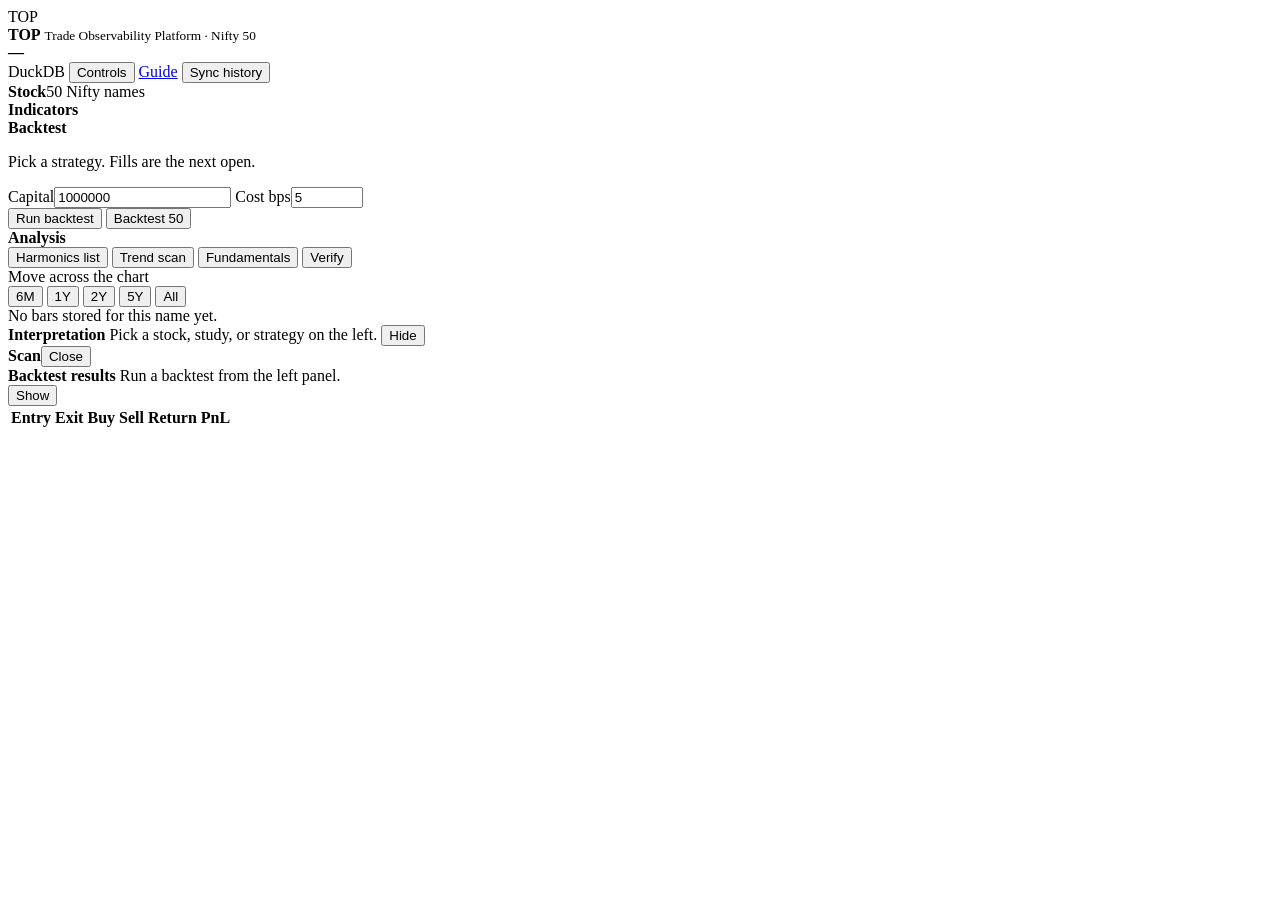
==== top/web/index.html @ 5e6a8615 "TOP - Trade Observability Platform 0.1.0 Local Nifty 50 research desk: - DuckDB store with five year" ====
<!DOCTYPE html>
<html lang="en">
<head>
  <meta charset="UTF-8" />
  <meta name="viewport" content="width=device-width, initial-scale=1" />
  <title>TOP · Trade Observability Platform</title>
  <link rel="stylesheet" href="/styles.css" />
</head>
<body>
  <header class="topbar">
    <div class="brand">
      <span class="mark">TOP</span>
      <div>
        <strong>TOP</strong>
        <small>Trade Observability Platform · Nifty 50</small>
      </div>
    </div>
    <div class="symbol-title">
      <b id="active-symbol">—</b>
      <span id="active-name"></span>
      <span id="active-price"></span>
      <span id="active-change"></span>
    </div>
    <div class="top-actions">
      <span id="sync-pill" class="pill">DuckDB</span>
      <button id="studies-toggle" type="button">Controls</button>
      <a id="guide-link" class="guide-link" href="/guide.html" target="_blank" rel="noopener">Guide</a>
      <button id="sync-btn" type="button">Sync history</button>
    </div>
  </header>

  <div class="workspace">
    <aside class="rail controls" id="controls">
      <section class="block">
        <div class="block-head"><b>Stock</b><span class="muted" id="stock-count">50 Nifty names</span></div>
        <div class="combo" id="stock-combo"></div>
      </section>

      <section class="block">
        <div class="block-head"><b>Indicators</b><span class="muted" id="indicator-count"></span></div>
        <div id="section-combos" class="section-combos"></div>
        <div id="active-studies" class="active-studies"></div>
      </section>

      <section class="block">
        <div class="block-head"><b>Backtest</b><span class="muted" id="strategy-count"></span></div>
        <form id="backtest-form" class="tester-form">
          <div class="combo" id="strategy-combo"></div>
          <input id="strategy-select" type="hidden" />
          <p id="strategy-blurb" class="blurb">Pick a strategy. Fills are the next open.</p>
          <div id="strategy-params" class="param-grid"></div>
          <div class="param-grid">
            <label>Capital<input id="capital" type="number" min="10000" step="10000" value="1000000" /></label>
            <label>Cost bps<input id="cost-bps" type="number" min="0" max="100" step="0.5" value="5" /></label>
          </div>
          <div class="button-row">
            <button id="run-backtest" type="submit">Run backtest</button>
            <button id="scan-50" type="button">Backtest 50</button>
          </div>
        </form>
      </section>

      <section class="block">
        <div class="block-head"><b>Analysis</b></div>
        <div class="button-grid">
          <button id="harm-btn" type="button">Harmonics list</button>
          <button id="trend-btn" type="button">Trend scan</button>
          <button id="fund-btn" type="button">Fundamentals</button>
          <button id="verify-btn" type="button">Verify</button>
        </div>
      </section>
    </aside>

    <section class="stage">
      <div class="chart-toolbar">
        <div class="legend" id="ohlc-legend">Move across the chart</div>
        <div class="ranges" id="ranges">
          <button type="button" data-range="126">6M</button>
          <button type="button" data-range="252">1Y</button>
          <button type="button" data-range="504" class="on">2Y</button>
          <button type="button" data-range="1260">5Y</button>
          <button type="button" data-range="all">All</button>
        </div>
      </div>
      <div class="chart-stack">
        <div id="price-chart"></div>
        <div id="osc-stack"></div>
        <div id="chart-empty" class="empty hidden">No bars stored for this name yet.</div>
      </div>
      <section id="explain" class="explain">
        <header>
          <b>Interpretation</b>
          <span id="explain-sub" class="muted">Pick a stock, study, or strategy on the left.</span>
          <button id="explain-toggle" type="button">Hide</button>
        </header>
        <div id="explain-body" class="explain-body"></div>
      </section>
      <section id="insight" class="insight hidden">
        <header><b id="insight-title">Scan</b><button id="insight-close" type="button">Close</button></header>
        <div id="insight-body"></div>
      </section>
      <section class="tester collapsed" id="tester">
        <div class="tester-head">
          <div>
            <strong>Backtest results</strong>
            <span id="tester-note" class="muted">Run a backtest from the left panel.</span>
          </div>
          <button id="tester-toggle" type="button">Show</button>
        </div>
        <div class="tester-body hidden" id="tester-body">
          <div id="metrics" class="metrics"></div>
          <div class="tester-results">
            <div id="equity-chart"></div>
            <div class="trades-wrap">
              <table>
                <thead>
                  <tr><th>Entry</th><th>Exit</th><th>Buy</th><th>Sell</th><th>Return</th><th>PnL</th></tr>
                </thead>
                <tbody id="trades"></tbody>
              </table>
            </div>
          </div>
        </div>
      </section>
    </section>
  </div>
  <div id="combo-menu" class="combo-menu hidden" role="listbox"></div>
  <script src="/vendor/lightweight-charts.standalone.production.js"></script>
  <script src="/app.js"></script>
</body>
</html>
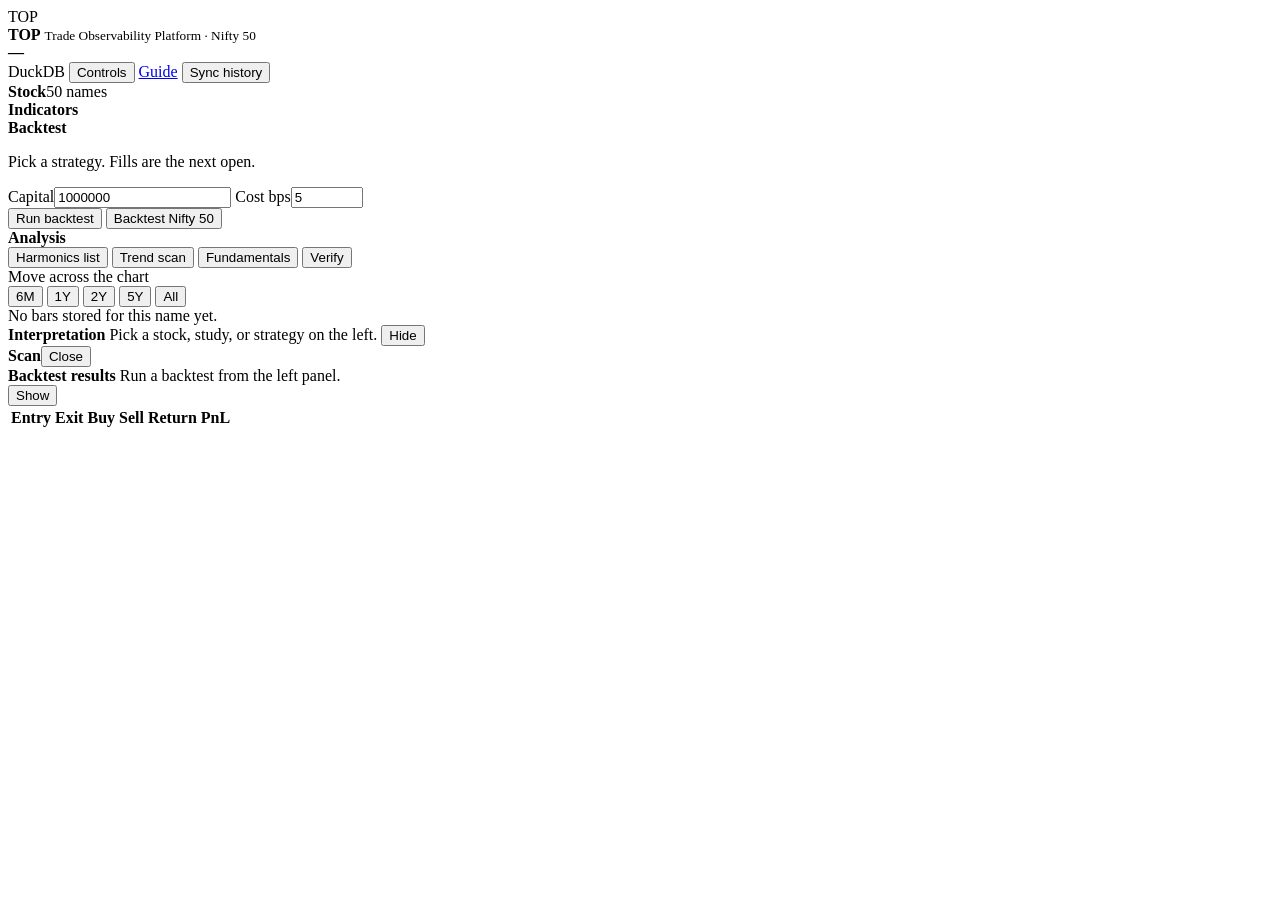
==== commit a83110e2: "TOP 0.2.0: all BSE stocks and ETFs, TradZoo-style key levels and pattern breakouts - Five years of B" ====
--- a/top/web/index.html
+++ b/top/web/index.html
@@ -32,7 +32,8 @@
   <div class="workspace">
     <aside class="rail controls" id="controls">
       <section class="block">
-        <div class="block-head"><b>Stock</b><span class="muted" id="stock-count">50 Nifty names</span></div>
+        <div class="block-head"><b>Stock</b><span class="muted" id="stock-count">50 names</span></div>
+        <div id="universe-chips" class="chips universe-chips"></div>
         <div class="combo" id="stock-combo"></div>
       </section>
 
@@ -55,7 +56,7 @@
           </div>
           <div class="button-row">
             <button id="run-backtest" type="submit">Run backtest</button>
-            <button id="scan-50" type="button">Backtest 50</button>
+            <button id="scan-50" type="button">Backtest Nifty 50</button>
           </div>
         </form>
       </section>
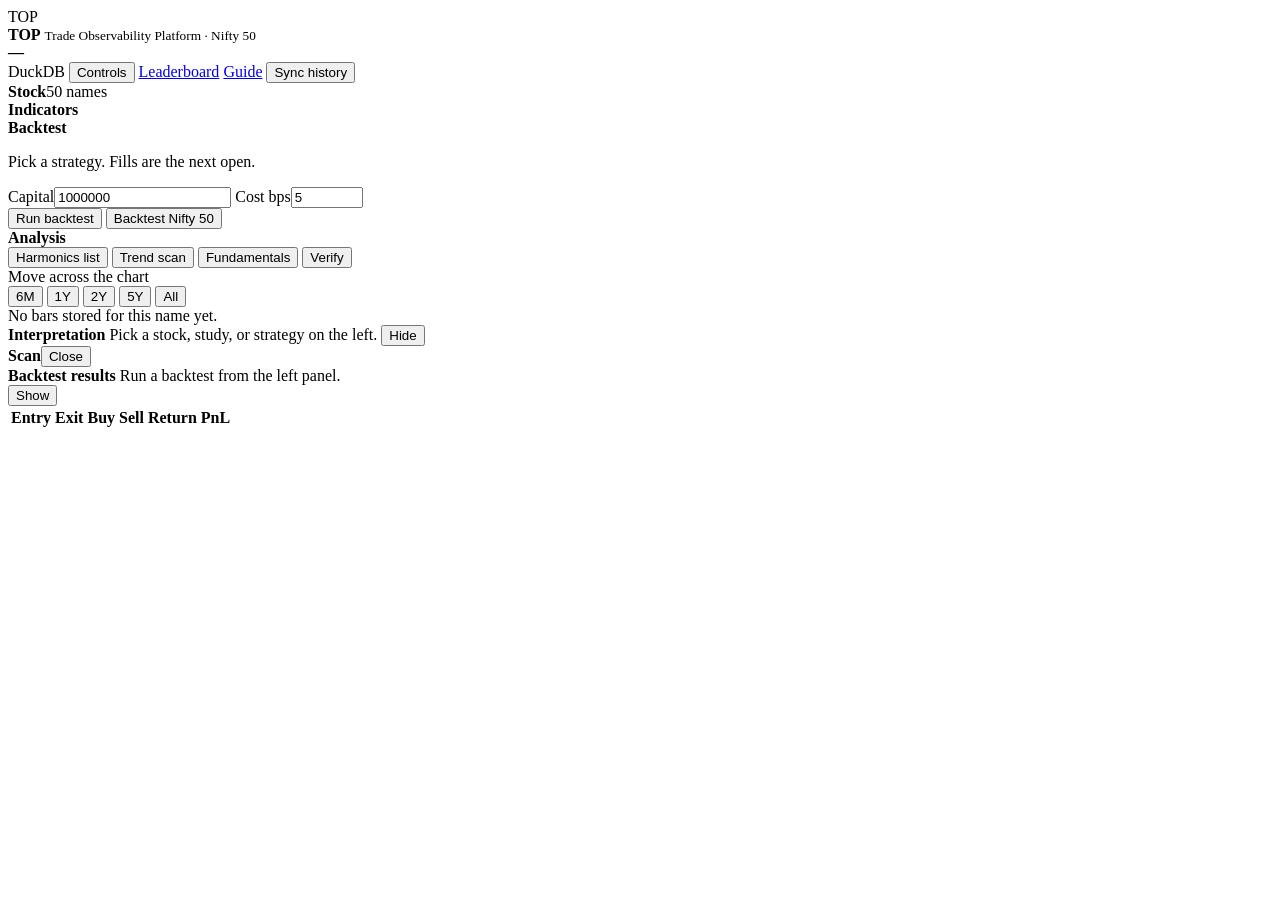
==== commit 546c7d0e: "TOP 0.3.0: strategy leaderboard across every script, NSE/BSE indices - Leaderboard page ranking all " ====
--- a/top/web/index.html
+++ b/top/web/index.html
@@ -24,6 +24,7 @@
     <div class="top-actions">
       <span id="sync-pill" class="pill">DuckDB</span>
       <button id="studies-toggle" type="button">Controls</button>
+      <a id="leaderboard-link" class="guide-link" href="/leaderboard.html" target="_blank" rel="noopener" title="Every strategy on every script, ranked by CAGR / max drawdown">Leaderboard</a>
       <a id="guide-link" class="guide-link" href="/guide.html" target="_blank" rel="noopener">Guide</a>
       <button id="sync-btn" type="button">Sync history</button>
     </div>
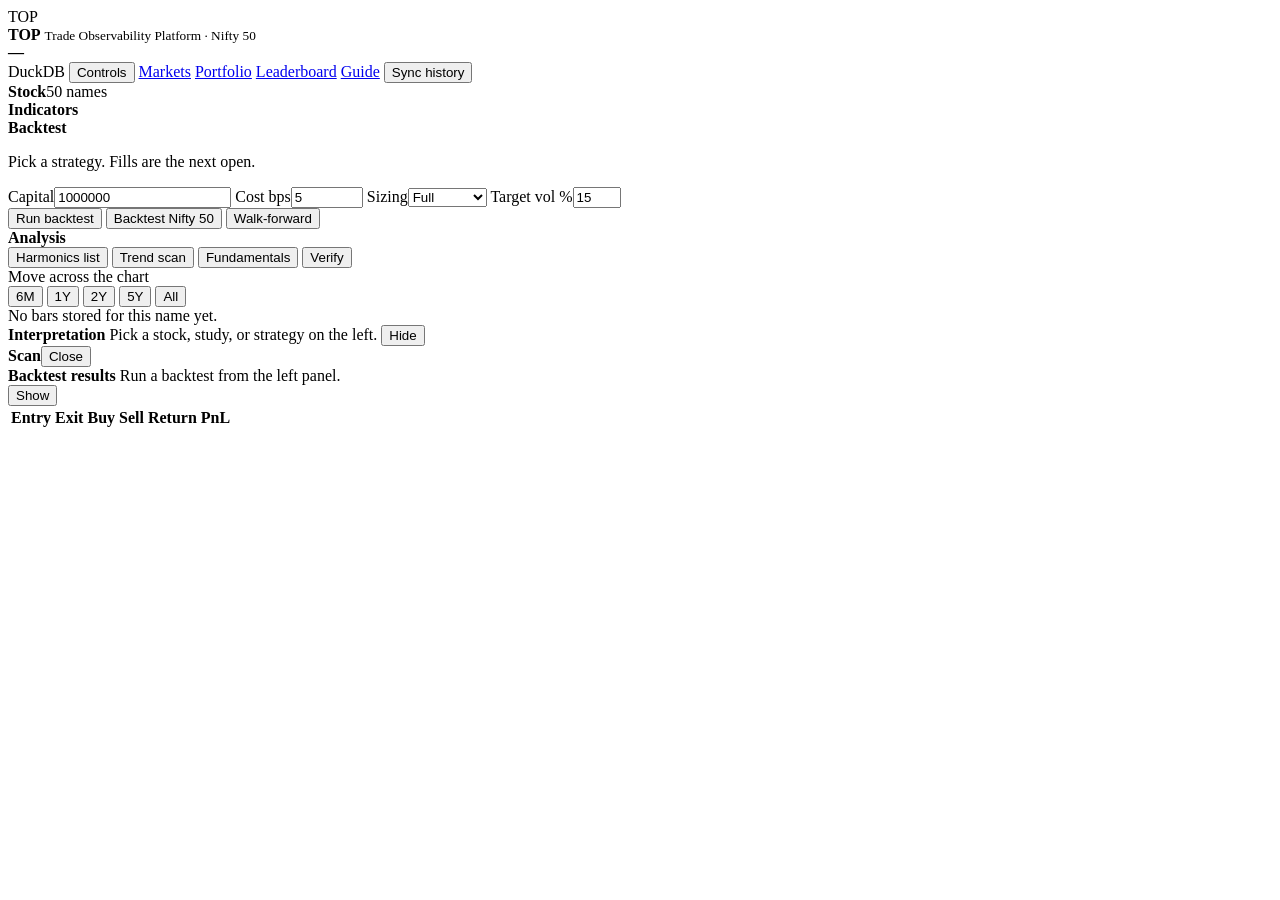
==== commit d4992f0d: "TOP 0.5.0: ideas from 13 X accounts — portfolio backtests, markets page, robustness, delivery % - Po" ====
--- a/top/web/index.html
+++ b/top/web/index.html
@@ -24,6 +24,8 @@
     <div class="top-actions">
       <span id="sync-pill" class="pill">DuckDB</span>
       <button id="studies-toggle" type="button">Controls</button>
+      <a id="markets-link" class="guide-link" href="/markets.html" target="_blank" rel="noopener" title="Breadth, volatility regime, sector rotation, FII/DII and stock scans">Markets</a>
+      <a id="portfolio-link" class="guide-link" href="/portfolio.html" target="_blank" rel="noopener" title="Rank a universe monthly and hold the top N">Portfolio</a>
       <a id="leaderboard-link" class="guide-link" href="/leaderboard.html" target="_blank" rel="noopener" title="Every strategy on every script, ranked by CAGR / max drawdown">Leaderboard</a>
       <a id="guide-link" class="guide-link" href="/guide.html" target="_blank" rel="noopener">Guide</a>
       <button id="sync-btn" type="button">Sync history</button>
@@ -54,10 +56,17 @@
           <div class="param-grid">
             <label>Capital<input id="capital" type="number" min="10000" step="10000" value="1000000" /></label>
             <label>Cost bps<input id="cost-bps" type="number" min="0" max="100" step="0.5" value="5" /></label>
+            <label title="How much of equity each entry uses">Sizing<select id="sizing">
+              <option value="full">Full</option>
+              <option value="vol_target">Vol target</option>
+              <option value="half_kelly">Half Kelly</option>
+            </select></label>
+            <label title="Annual volatility to aim for with Vol target sizing">Target vol %<input id="target-vol" type="number" min="2" max="60" step="1" value="15" /></label>
           </div>
           <div class="button-row">
             <button id="run-backtest" type="submit">Run backtest</button>
             <button id="scan-50" type="button">Backtest Nifty 50</button>
+            <button id="wf-btn" type="button" title="Re-pick the main setting each year from earlier data only">Walk-forward</button>
           </div>
         </form>
       </section>
@@ -111,6 +120,7 @@
         </div>
         <div class="tester-body hidden" id="tester-body">
           <div id="metrics" class="metrics"></div>
+          <div id="robust" class="robust hidden"></div>
           <div class="tester-results">
             <div id="equity-chart"></div>
             <div class="trades-wrap">
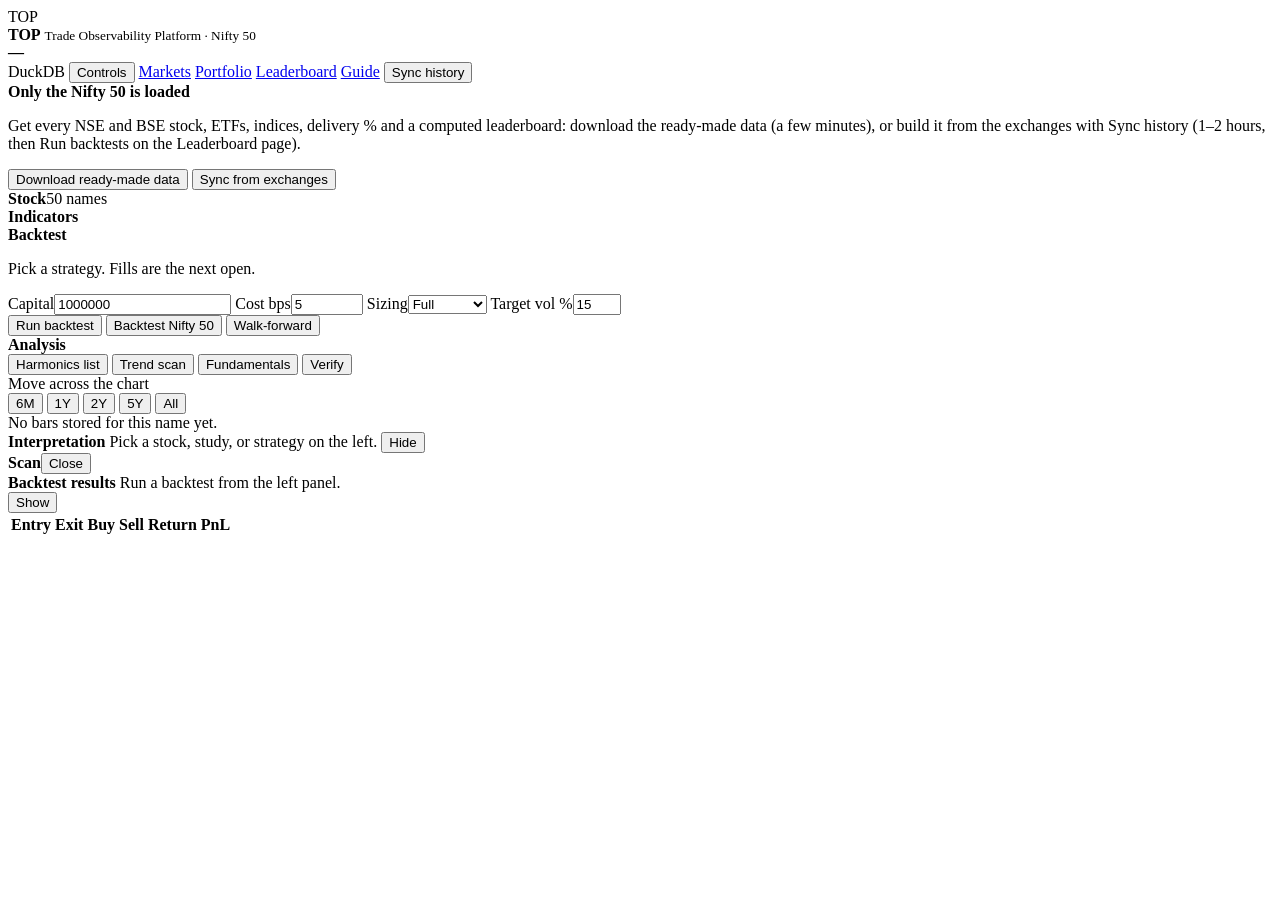
==== commit c4eb90f3: "TOP 0.8.0: data snapshot for new machines; fix pages unusable on a fresh install - top-sync --snapsh" ====
--- a/top/web/index.html
+++ b/top/web/index.html
@@ -34,6 +34,14 @@
 
   <div class="workspace">
     <aside class="rail controls" id="controls">
+      <section class="block data-banner hidden" id="data-banner">
+        <div class="block-head"><b>Only the Nifty 50 is loaded</b></div>
+        <p class="blurb" id="data-banner-text">Get every NSE and BSE stock, ETFs, indices, delivery % and a computed leaderboard: download the ready-made data (a few minutes), or build it from the exchanges with Sync history (1–2 hours, then Run backtests on the Leaderboard page).</p>
+        <div class="button-row">
+          <button id="snapshot-btn" type="button" class="primary">Download ready-made data</button>
+          <button id="banner-sync-btn" type="button">Sync from exchanges</button>
+        </div>
+      </section>
       <section class="block">
         <div class="block-head"><b>Stock</b><span class="muted" id="stock-count">50 names</span></div>
         <div id="universe-chips" class="chips universe-chips"></div>
@@ -96,7 +104,7 @@
       <div class="chart-stack">
         <div id="price-chart"></div>
         <div id="osc-stack"></div>
-        <div id="chart-empty" class="empty hidden">No bars stored for this name yet.</div>
+        <div id="chart-empty" class="chart-empty hidden">No bars stored for this name yet.</div>
       </div>
       <section id="explain" class="explain">
         <header>
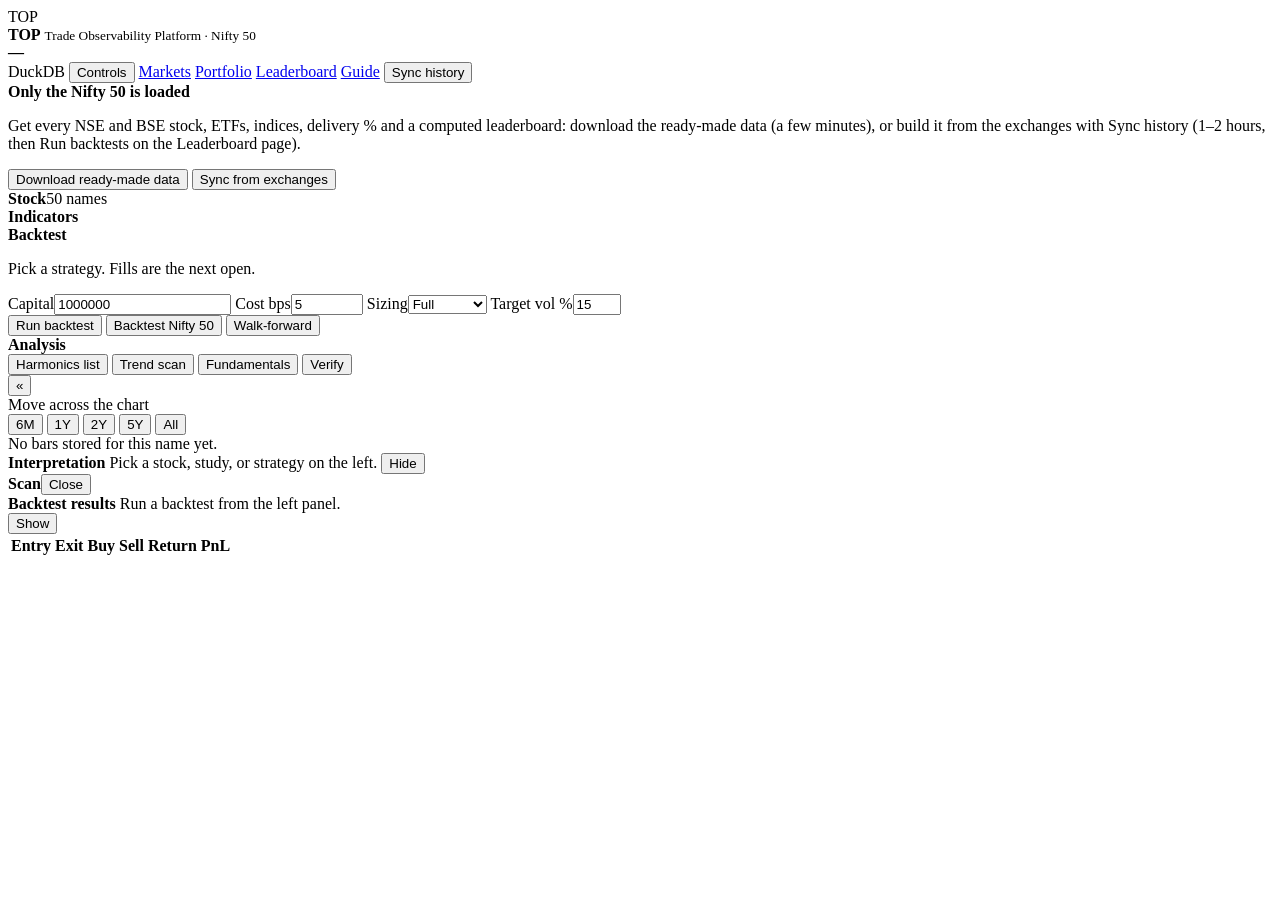
==== commit 5442a204: "TOP 0.11.1: hide the left panel on the chart page A « button at the left of the chart toolbar (or th" ====
--- a/top/web/index.html
+++ b/top/web/index.html
@@ -92,6 +92,7 @@
 
     <section class="stage">
       <div class="chart-toolbar">
+        <button type="button" id="rail-toggle" class="rail-toggle" title="Hide the left panel ( [ )" aria-controls="controls" aria-expanded="true">«</button>
         <div class="legend" id="ohlc-legend">Move across the chart</div>
         <div class="ranges" id="ranges">
           <button type="button" data-range="126">6M</button>
